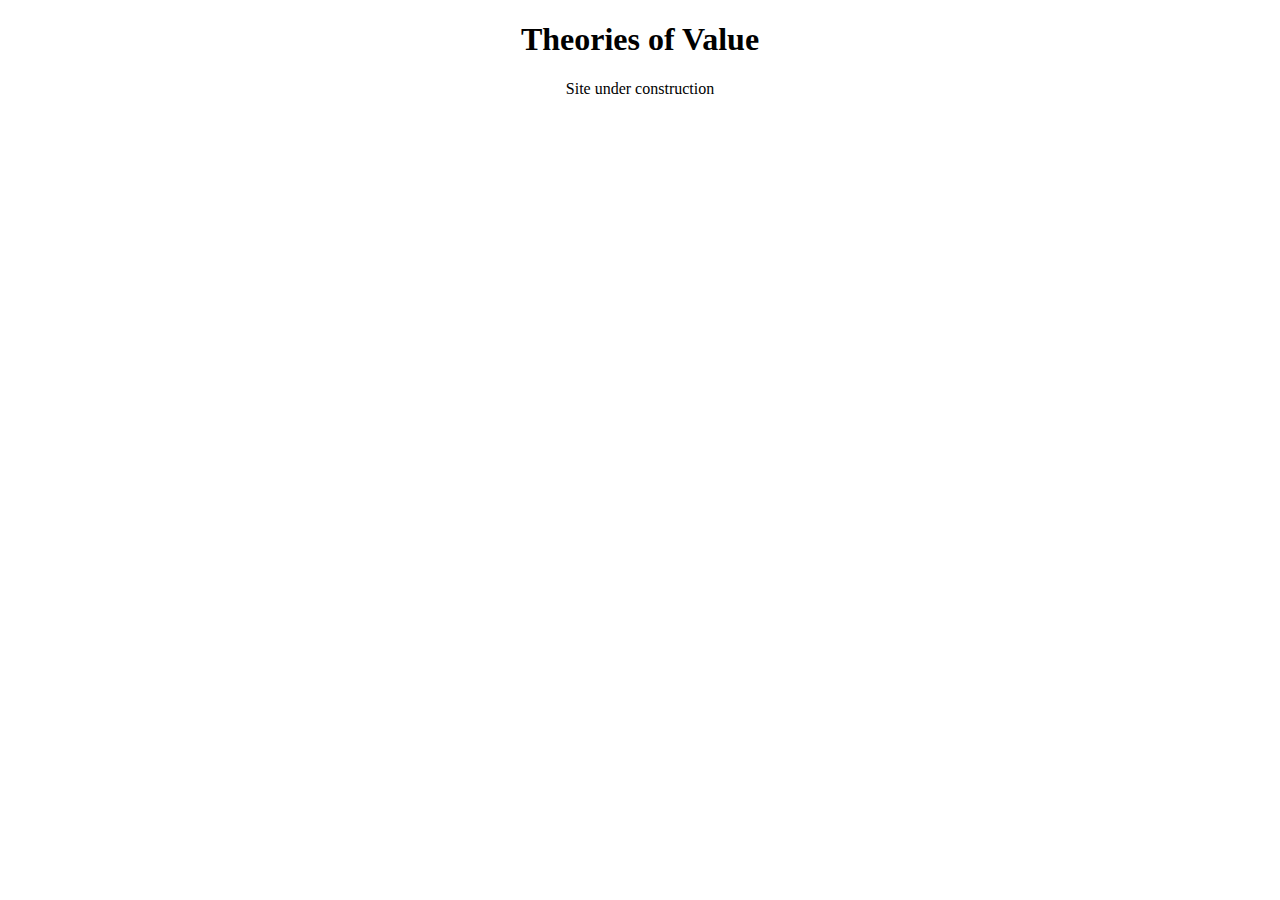
==== static/index.html @ 1fba0de9 "add static directory" ====
<!DOCTYPE html>
<html lang='en'>
    <head>
        <meta charset="utf-8">
        <meta name="viewport" content="width=device-width, initial-scale=1">
        <link rel="stylesheet" href="styles.css">
        <title>Theories of Value</title>
    </head>
    <body>
        <h1>Theories of Value</h1>
        <p>Site under construction</p>
    </body>
</html>
---- static/styles.css ----
body {
    text-align: center;
}
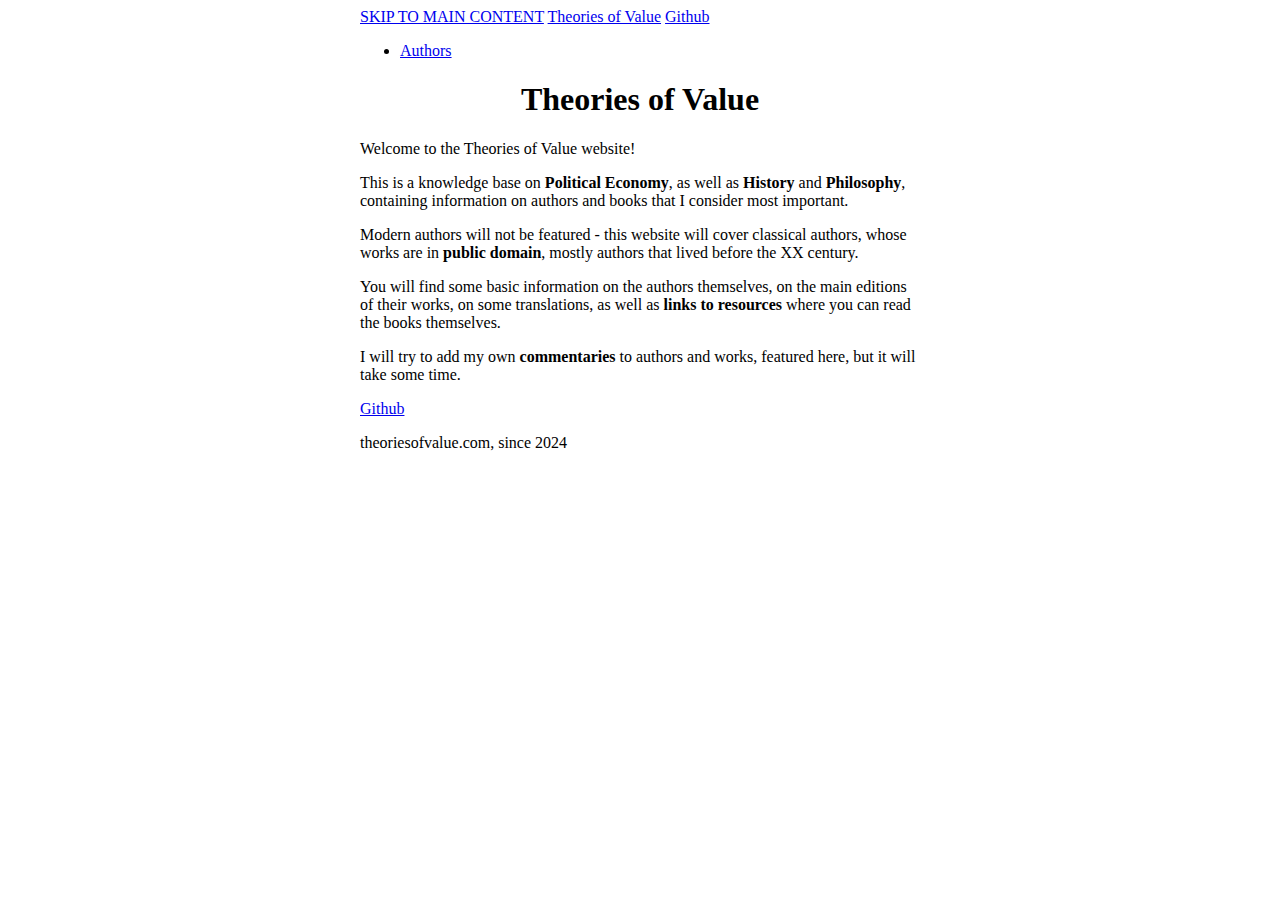
==== commit 3c0e70f7: "add templates, data, basic css" ====
--- a/static/index.html
+++ b/static/index.html
@@ -4,10 +4,42 @@
         <meta charset="utf-8">
         <meta name="viewport" content="width=device-width, initial-scale=1">
         <link rel="stylesheet" href="styles.css">
+
         <title>Theories of Value</title>
     </head>
     <body>
-        <h1>Theories of Value</h1>
-        <p>Site under construction</p>
+        <header>
+            <a href="#main">SKIP TO MAIN CONTENT</a>
+            <a href="https://theoriesofvalue.com">Theories of Value</a>
+            <a href="https://github.com/surmavagit/theoriesofvalue">Github</a>
+            <nav>
+                <ul>
+                    <li><a href="https://theoriesofvalue.com/authors">Authors</a></li>
+                </ul>
+            </nav>
+        </header>
+        <main id="main">
+            <h1>Theories of Value</h1>
+            <p>Welcome to the Theories of Value website!</p>
+            <p>
+                This is a knowledge base on <strong>Political Economy</strong>, as well as <strong>History</strong> and <strong>Philosophy</strong>,
+                containing information on authors and books that I consider most important.
+            </p>
+            <p>
+                Modern authors will not be featured - this website will cover classical authors,
+                whose works are in <strong>public domain</strong>, mostly authors that lived before the XX century.
+            </p>
+            <p>
+                You will find some basic information on the authors themselves, on the main editions of their works,
+                on some translations, as well as <strong>links to resources</strong> where you can read the books themselves.
+            </p>
+            <p>
+                I will try to add my own <strong>commentaries</strong> to authors and works, featured here, but it will take some time.
+            </p>
+        </main>
+        <footer>
+            <a href="https://github.com/surmavagit/theoriesofvalue">Github</a>
+            <p>theoriesofvalue.com, since 2024</p>
+        </footer>
     </body>
 </html>
--- a/static/styles.css
+++ b/static/styles.css
@@ -1,3 +1,14 @@
+html {
+    display: flex;
+    flex-direction: column;
+    align-items: center;
+}
+
 body {
+    max-width: 70ch;
+}
+
+h1, h2, h3, h4, h5, h6 {
     text-align: center;
 }
+
